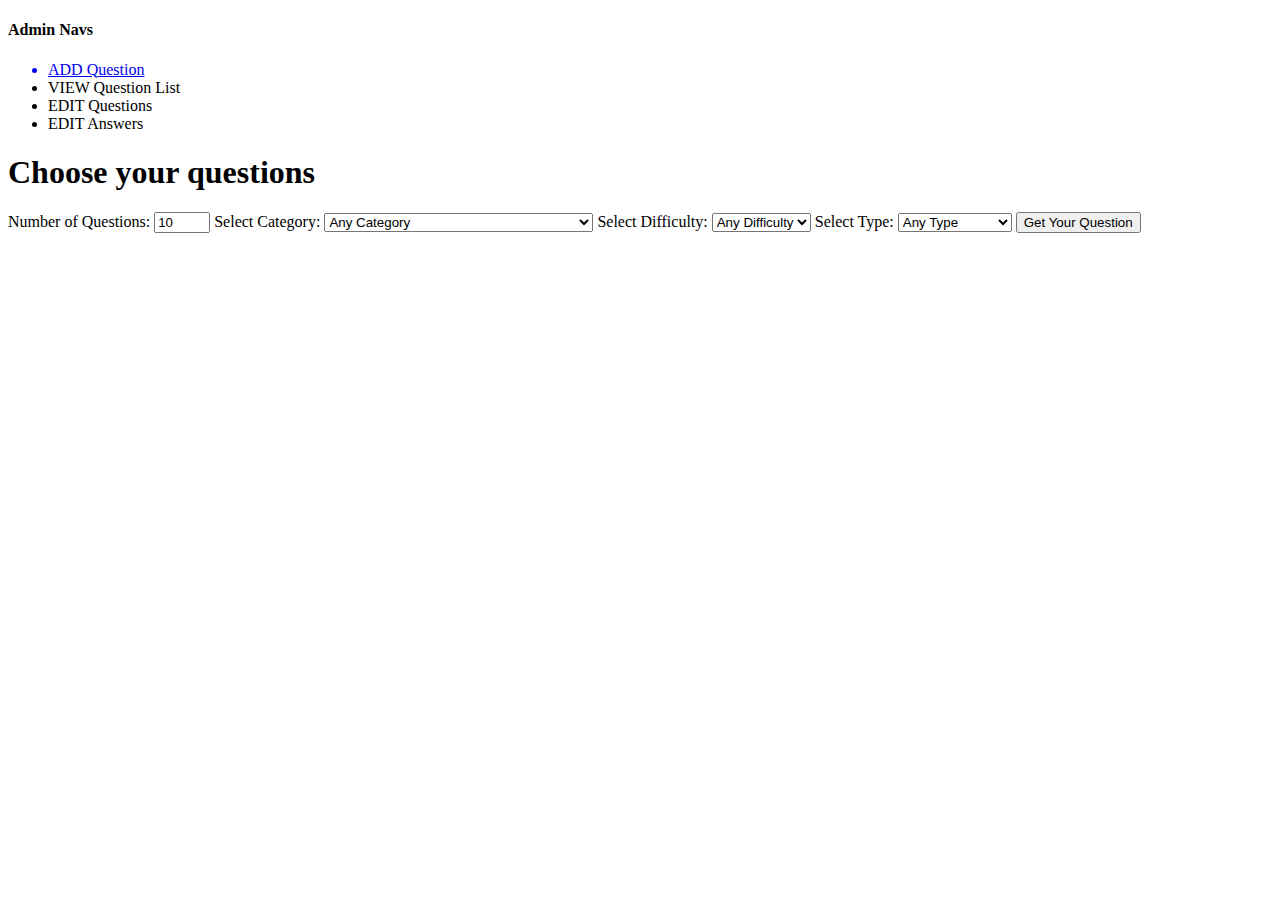
==== src/main/resources/templates/admin/addquestion.html @ dbd161ab "Initial commit" ====
<!DOCTYPE html>
<html lang="en" xmlns:th="www.thymeleaf.org" xmlns:sec="http://www.thymeleaf.org.thymeleaf-extras-springsecurity4">

<head th:replace="/fragment/globaltemp::head"></head>

<body>

<!-- Navigation -->
<nav th:replace="/fragment/globaltemp::navbar"></nav>

<!-- Page Content -->
<div class="container">
    <div class="row">
        <div class="col-lg-12 text-center">
            <div class="row">
                <div th:fragment="adminnav" class="col-lg-3">
                    <h4 class="mt-5">Admin Navs</h4>
                    <ul class="list-unstyled">
                        <a href="/admin/addquestion"><li>ADD Question</li></a>
                        <li>VIEW Question List</li>
                        <li>EDIT Questions</li>
                        <li>EDIT Answers</li>
                    </ul>
                </div>
                <div class="col-lg-9">
                    <h1 class="mt-5">Choose your questions</h1>
                    <form action="/admin/savequestion" method="post">

                        <label for="numberOfQuestion">Number of Questions:</label>
                        <input type="number" name="numberOfQuestion" id="numberOfQuestion" class="form-control" min="1" max="50" value="10">

                        <label for="category">Select Category: </label>
                        <select name="category" class="form-control">
                            <option value="">Any Category</option>
                            <option value="9">General Knowledge</option>
                            <option value="10">Entertainment: Books</option>
                            <option value="11">Entertainment: Film</option>
                            <option value="12">Entertainment: Music</option>
                            <option value="13">Entertainment: Musicals &amp; Theatres</option>
                            <option value="14">Entertainment: Television</option>
                            <option value="15">Entertainment: Video Games</option>
                            <option value="16">Entertainment: Board Games</option>
                            <option value="17">Science &amp; Nature</option>
                            <option value="18">Science: Computers</option>
                            <option value="19">Science: Mathematics</option>
                            <option value="20">Mythology</option>
                            <option value="21">Sports</option>
                            <option value="22">Geography</option>
                            <option value="23">History</option>
                            <option value="24">Politics</option>
                            <option value="25">Art</option>
                            <option value="26">Celebrities</option>
                            <option value="27">Animals</option>
                            <option value="28">Vehicles</option>
                            <option value="29">Entertainment: Comics</option>
                            <option value="30">Science: Gadgets</option>
                            <option value="31">Entertainment: Japanese Anime &amp; Manga</option>
                            <option value="32">Entertainment: Cartoon &amp; Animations</option>
                        </select>

                        <label for="difficulty">Select Difficulty: </label>
                        <select name="difficulty" class="form-control">
                            <option value="">Any Difficulty</option>
                            <option value="easy">Easy</option>
                            <option value="medium">Medium</option>
                            <option value="hard">Hard</option>
                        </select>

                        <label for="type">Select Type: </label>
                        <select name="type" class="form-control">>
                            <option value="">Any Type</option>
                            <option value="multiple">Multiple Choice</option>
                            <option value="boolean">True / False</option>
                        </select>

                        <button class="btn btn-primary" type="submit">Get Your Question</button>
                    </form>
                </div>
            </div>
        </div>
    </div>
</div>

<!-- Bootstrap core JavaScript -->
<div th:replace="/fragment/globaltemp::scripts"></div>

</body>

</html>
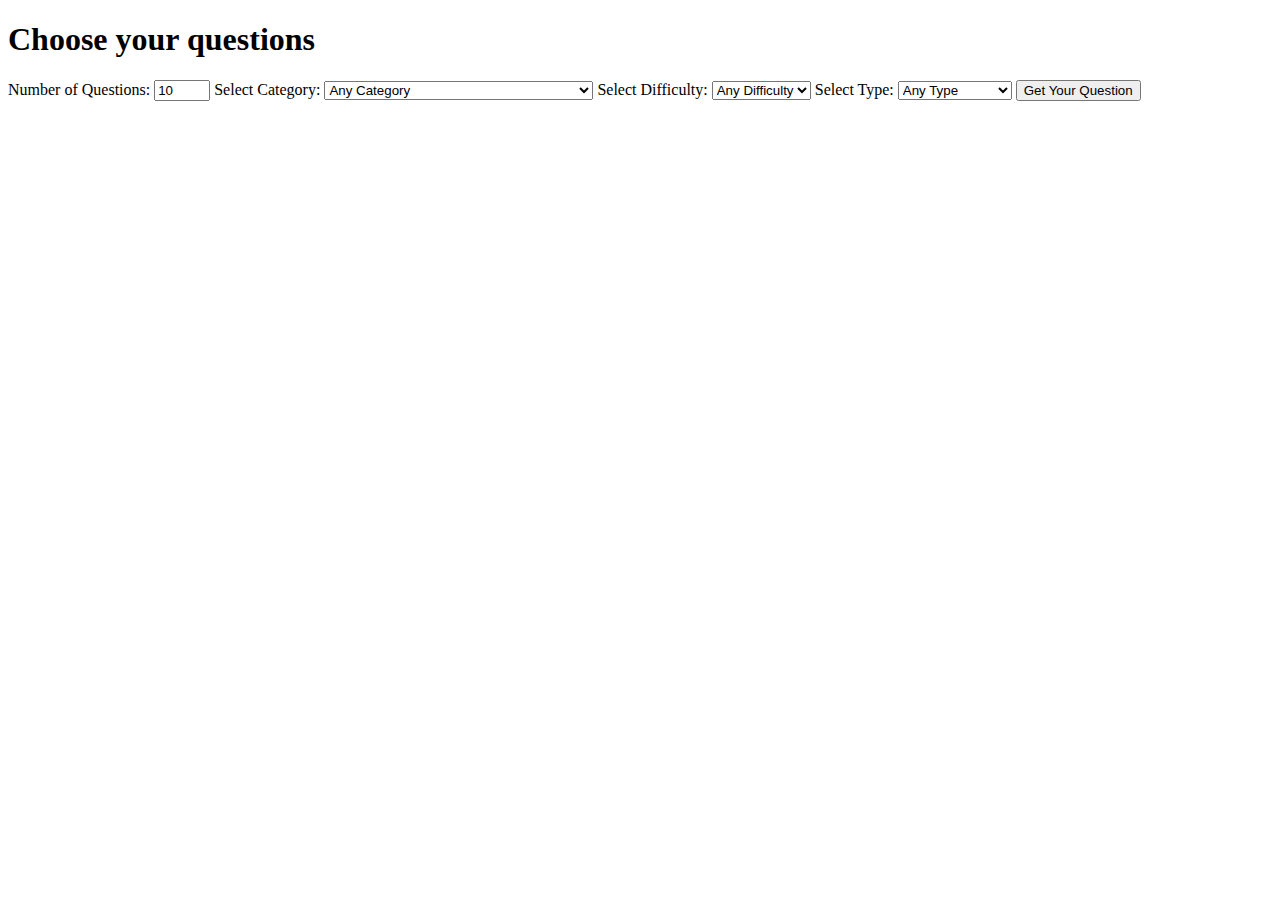
==== commit 9fa9e255: "fasdfas" ====
--- a/src/main/resources/templates/admin/addquestion.html
+++ b/src/main/resources/templates/admin/addquestion.html
@@ -13,15 +13,7 @@
     <div class="row">
         <div class="col-lg-12 text-center">
             <div class="row">
-                <div th:fragment="adminnav" class="col-lg-3">
-                    <h4 class="mt-5">Admin Navs</h4>
-                    <ul class="list-unstyled">
-                        <a href="/admin/addquestion"><li>ADD Question</li></a>
-                        <li>VIEW Question List</li>
-                        <li>EDIT Questions</li>
-                        <li>EDIT Answers</li>
-                    </ul>
-                </div>
+                <div th:replace="admin/admintemp::adminnav" class="col-lg-3"></div>
                 <div class="col-lg-9">
                     <h1 class="mt-5">Choose your questions</h1>
                     <form action="/admin/savequestion" method="post">
